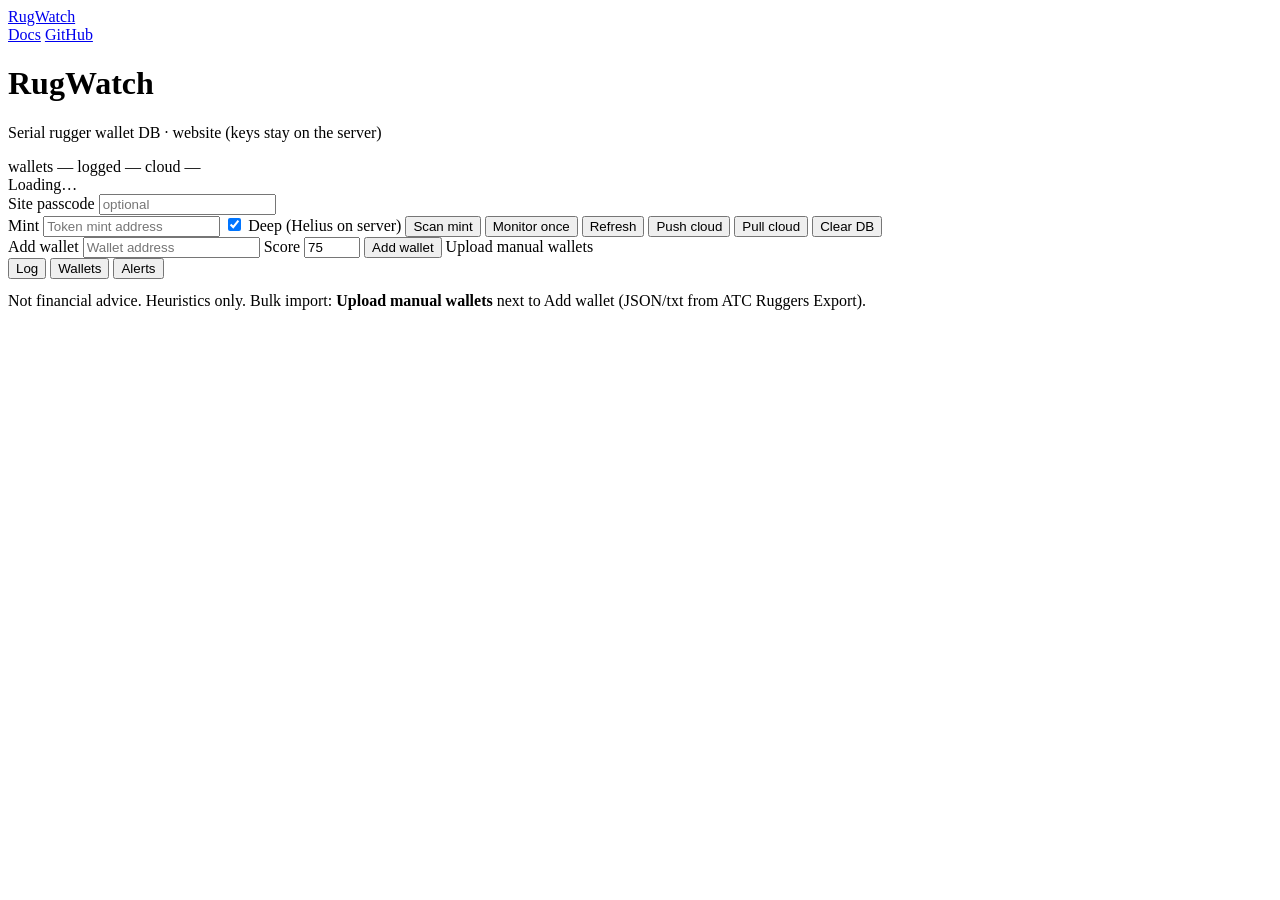
==== web/index.html @ fac2683c "ui: remove toolbar Copy mint; mint copy only in Wallets tab" ====
<!DOCTYPE html>
<html lang="en">
<head>
  <meta charset="utf-8" />
  <meta name="viewport" content="width=device-width, initial-scale=1" />
  <meta name="referrer" content="no-referrer" />
  <title>RugWatch — serial wallet DB</title>
  <link rel="stylesheet" href="/styles.css" />
</head>
<body>
  <div class="app">
    <nav class="site-nav" aria-label="Main">
      <div class="site-nav-inner">
        <div class="nav-left">
          <a class="nav-brand" href="/" title="Home">RugWatch</a>
        </div>
        <div class="nav-links">
          <a class="nav-link" href="/docs.html" title="How to use RugWatch">Docs</a>
          <a
            class="nav-link"
            href="https://github.com/Greenwolf30/RugWatch"
            target="_blank"
            rel="noopener noreferrer"
            title="Open project on GitHub"
            >GitHub</a
          >
        </div>
      </div>
    </nav>

    <header class="top">
      <div class="brand">
        <h1>RugWatch</h1>
        <p class="tag">Serial rugger wallet DB · website (keys stay on the server)</p>
      </div>
      <div class="pills" id="pillsBar" title="wallets = local now · logged = lifetime · cloud = GitHub now">
        <span class="pill pill-wallets" id="pillWallets">wallets —</span>
        <span class="pill pill-logged" id="pillLogged">logged —</span>
        <span class="pill pill-cloud" id="pillCloud">cloud —</span>
      </div>
      <div class="stats" id="statsBar">Loading…</div>
      <div class="gear">
        <label title="Required if server set WEB_API_TOKEN">Site passcode
          <input type="password" id="siteToken" placeholder="optional" autocomplete="off" />
        </label>
      </div>
    </header>

    <section class="toolbar">
      <label class="mint-lab">Mint
        <input type="text" id="mintInput" class="mono" placeholder="Token mint address" />
      </label>
      <label class="chk"><input type="checkbox" id="deepScan" checked /> Deep (Helius on server)</label>
      <button type="button" id="btnScan" class="btn accent">Scan mint</button>
      <button type="button" id="btnMonitor" class="btn">Monitor once</button>
      <button type="button" id="btnRefresh" class="btn">Refresh</button>
      <button type="button" id="btnPushCloud" class="btn">Push cloud</button>
      <button type="button" id="btnPullCloud" class="btn">Pull cloud</button>
      <button type="button" id="btnClearDb" class="btn danger">Clear DB</button>
    </section>

    <section class="toolbar manual">
      <label>Add wallet
        <input type="text" id="walletInput" class="mono" placeholder="Wallet address" />
      </label>
      <label>Score <input type="number" id="scoreInput" value="75" min="0" max="100" /></label>
      <button type="button" id="btnAdd" class="btn">Add wallet</button>
      <!-- File upload next to Add wallet (no Upload tab) -->
      <label class="btn file-btn" id="btnUploadLabel">Upload manual wallets
        <input type="file" id="fileInput" accept=".json,.txt,text/plain,application/json" hidden />
      </label>
      <span id="uploadStatus" class="status inline-status" hidden></span>
    </section>

    <nav class="tabs" role="tablist">
      <button type="button" class="tab active" data-tab="log" role="tab">Log</button>
      <button type="button" class="tab" data-tab="wallets" role="tab">Wallets</button>
      <button type="button" class="tab" data-tab="alerts" role="tab">Alerts</button>
    </nav>

    <main>
      <section id="panel-log" class="panel active" data-panel="log">
        <pre id="logBox" class="box mono"></pre>
      </section>

      <section id="panel-wallets" class="panel" data-panel="wallets">
        <div id="walletsBox" class="box mono wallets-list" role="list"></div>
      </section>

      <section id="panel-alerts" class="panel" data-panel="alerts">
        <pre id="alertsBox" class="box mono"></pre>
      </section>
    </main>

    <footer class="foot">
      Not financial advice. Heuristics only.
      Bulk import: <strong>Upload manual wallets</strong> next to Add wallet (JSON/txt from ATC Ruggers Export).
    </footer>
  </div>
  <script src="/config.js"></script>
  <script src="/app.js"></script>
</body>
</html>
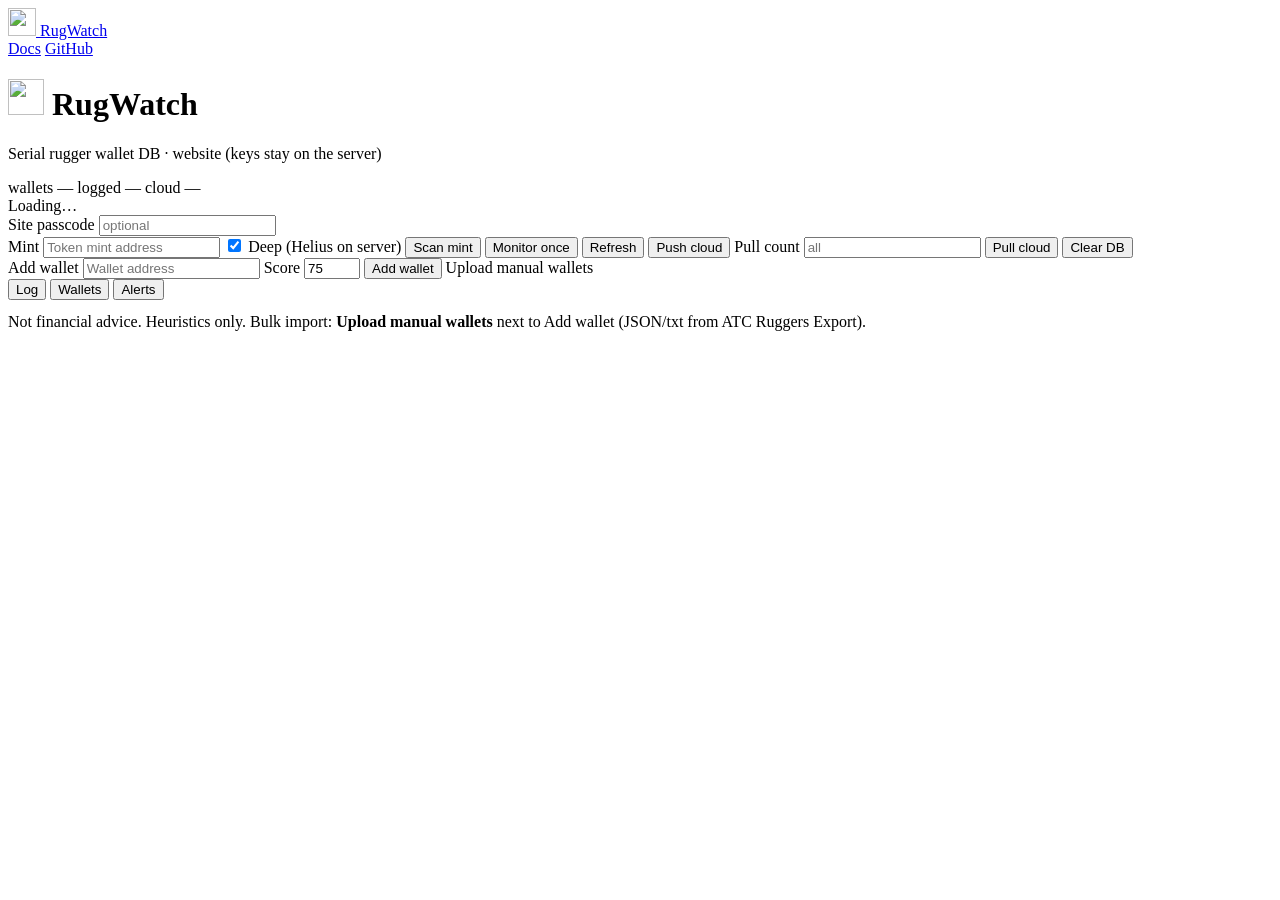
==== commit a8273a53: "Web: pull-count input (N or all) next to Pull cloud; shield logo" ====
--- a/web/index.html
+++ b/web/index.html
@@ -5,6 +5,7 @@
   <meta name="viewport" content="width=device-width, initial-scale=1" />
   <meta name="referrer" content="no-referrer" />
   <title>RugWatch — serial wallet DB</title>
+  <link rel="icon" href="/logo.svg" type="image/svg+xml" />
   <link rel="stylesheet" href="/styles.css" />
 </head>
 <body>
@@ -12,10 +13,20 @@
     <nav class="site-nav" aria-label="Main">
       <div class="site-nav-inner">
         <div class="nav-left">
-          <a class="nav-brand" href="/" title="Home">RugWatch</a>
+          <a class="nav-brand" href="/" title="Home">
+            <img class="nav-logo" src="/logo.svg" width="28" height="28" alt="" />
+            <span>RugWatch</span>
+          </a>
         </div>
         <div class="nav-links">
-          <a class="nav-link" href="/docs.html" title="How to use RugWatch">Docs</a>
+          <a
+            class="nav-link"
+            href="https://github.com/Greenwolf30/RugWatch/blob/main/RugCheck%20Documentation.md"
+            target="_blank"
+            rel="noopener noreferrer"
+            title="RugWatch documentation on GitHub"
+            >Docs</a
+          >
           <a
             class="nav-link"
             href="https://github.com/Greenwolf30/RugWatch"
@@ -30,7 +41,10 @@
 
     <header class="top">
       <div class="brand">
-        <h1>RugWatch</h1>
+        <h1 class="brand-title">
+          <img class="brand-logo" src="/logo.svg" width="36" height="36" alt="" />
+          <span>RugWatch</span>
+        </h1>
         <p class="tag">Serial rugger wallet DB · website (keys stay on the server)</p>
       </div>
       <div class="pills" id="pillsBar" title="wallets = local now · logged = lifetime · cloud = GitHub now">
@@ -55,6 +69,17 @@
       <button type="button" id="btnMonitor" class="btn">Monitor once</button>
       <button type="button" id="btnRefresh" class="btn">Refresh</button>
       <button type="button" id="btnPushCloud" class="btn">Push cloud</button>
+      <label class="pull-limit-lab" title="How many cloud wallets to pull this time. Leave blank or type all for every shard.">
+        Pull count
+        <input
+          type="text"
+          id="pullLimitInput"
+          class="mono pull-limit-input"
+          placeholder="all"
+          inputmode="numeric"
+          autocomplete="off"
+        />
+      </label>
       <button type="button" id="btnPullCloud" class="btn">Pull cloud</button>
       <button type="button" id="btnClearDb" class="btn danger">Clear DB</button>
     </section>
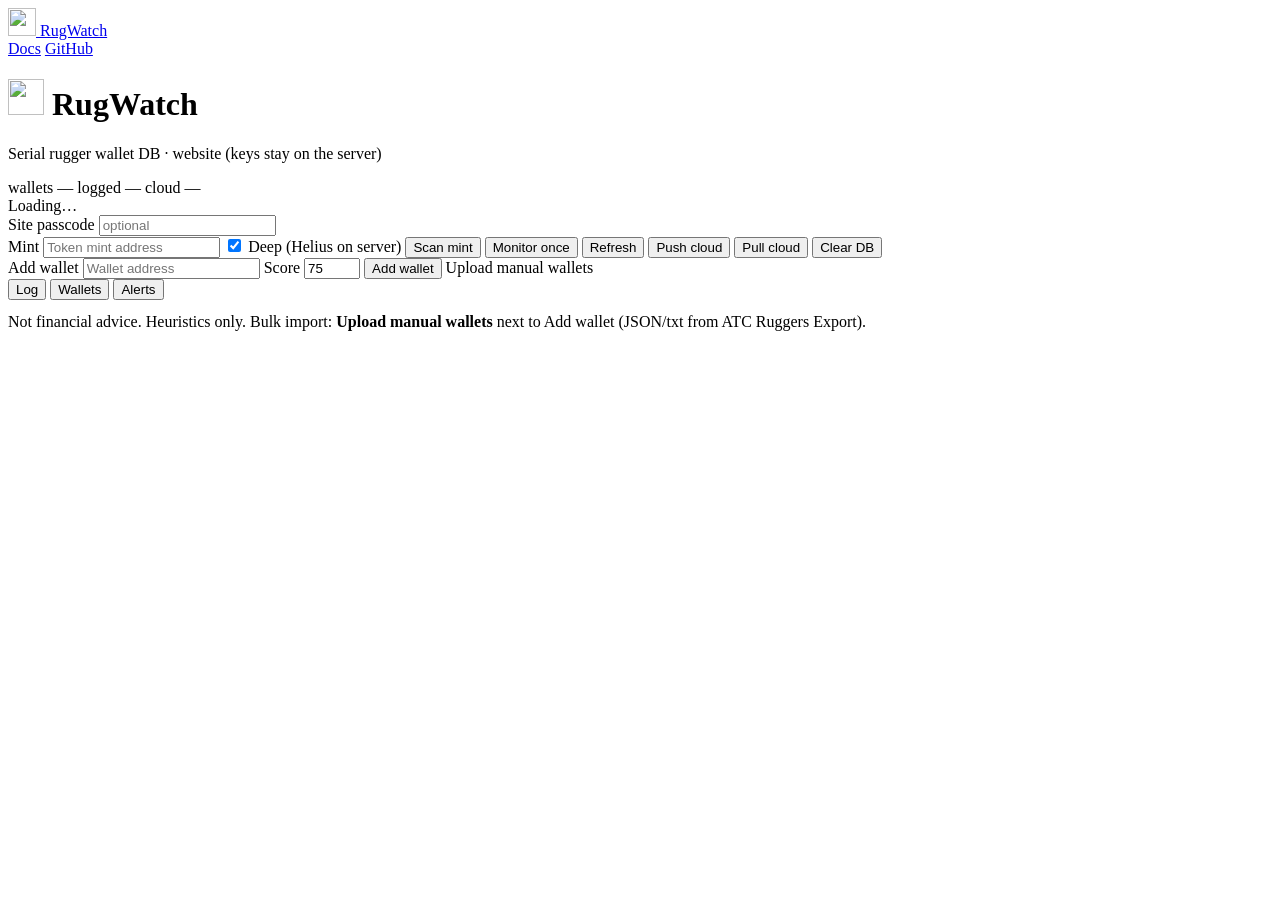
==== commit 4cb854f9: "Pull cloud: warn + prompt amount + confirm (remove permanent input bar)" ====
--- a/web/index.html
+++ b/web/index.html
@@ -69,17 +69,6 @@
       <button type="button" id="btnMonitor" class="btn">Monitor once</button>
       <button type="button" id="btnRefresh" class="btn">Refresh</button>
       <button type="button" id="btnPushCloud" class="btn">Push cloud</button>
-      <label class="pull-limit-lab" title="How many cloud wallets to pull this time. Leave blank or type all for every shard.">
-        Pull count
-        <input
-          type="text"
-          id="pullLimitInput"
-          class="mono pull-limit-input"
-          placeholder="all"
-          inputmode="numeric"
-          autocomplete="off"
-        />
-      </label>
       <button type="button" id="btnPullCloud" class="btn">Pull cloud</button>
       <button type="button" id="btnClearDb" class="btn danger">Clear DB</button>
     </section>
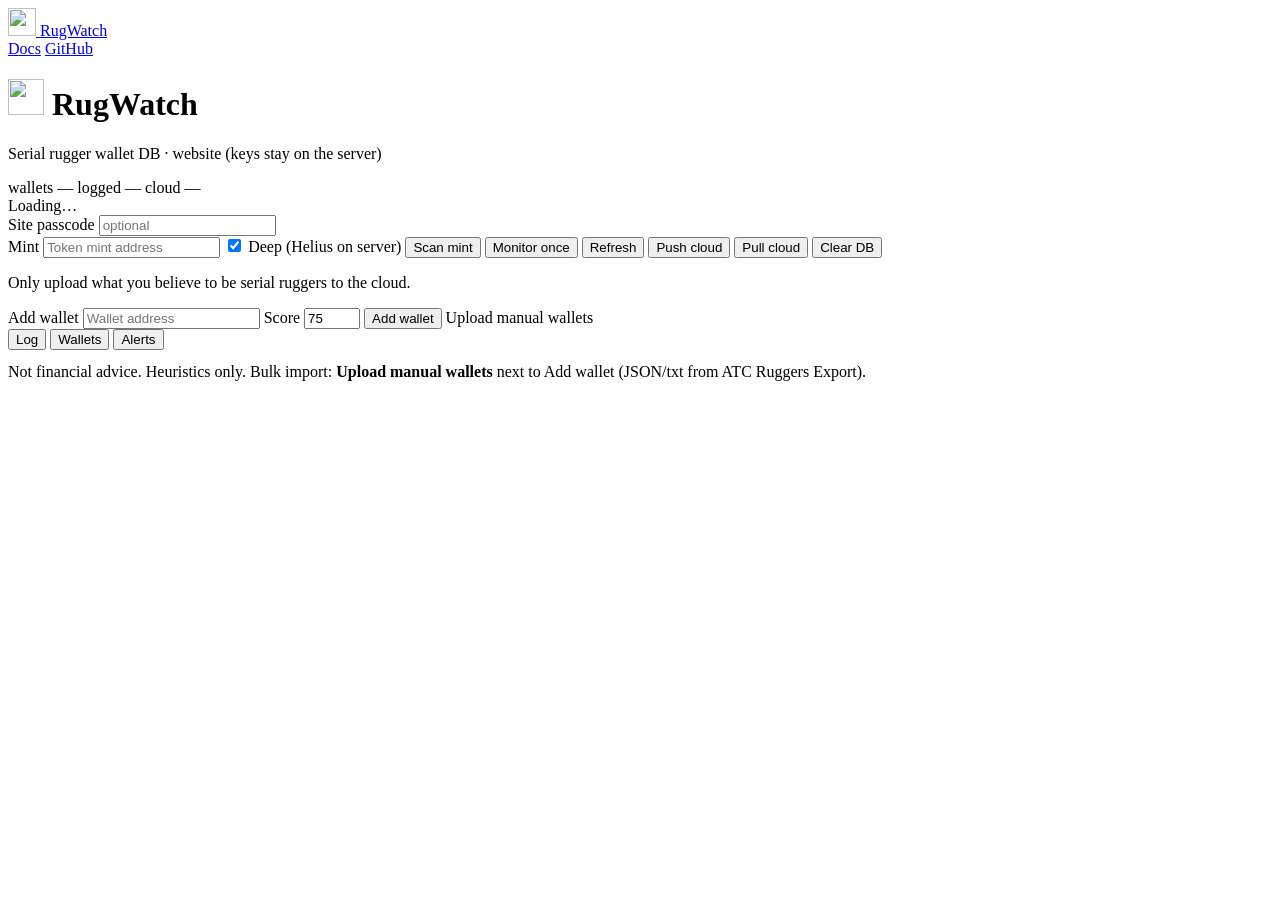
==== commit ba7e8144: "Dim yellow banner: only upload serial ruggers to the cloud." ====
--- a/web/index.html
+++ b/web/index.html
@@ -66,12 +66,16 @@
       </label>
       <label class="chk"><input type="checkbox" id="deepScan" checked /> Deep (Helius on server)</label>
       <button type="button" id="btnScan" class="btn accent">Scan mint</button>
-      <button type="button" id="btnMonitor" class="btn">Monitor once</button>
+      <button type="button" id="btnMonitor" class="btn" title="Scan up to 25 never-seen launches vs local DB (score≥40). 5 min cooldown after each run.">Monitor once</button>
       <button type="button" id="btnRefresh" class="btn">Refresh</button>
       <button type="button" id="btnPushCloud" class="btn">Push cloud</button>
       <button type="button" id="btnPullCloud" class="btn">Pull cloud</button>
       <button type="button" id="btnClearDb" class="btn danger">Clear DB</button>
     </section>
+
+    <p class="cloud-upload-banner" role="note">
+      Only upload what you believe to be serial ruggers to the cloud.
+    </p>
 
     <section class="toolbar manual">
       <label>Add wallet
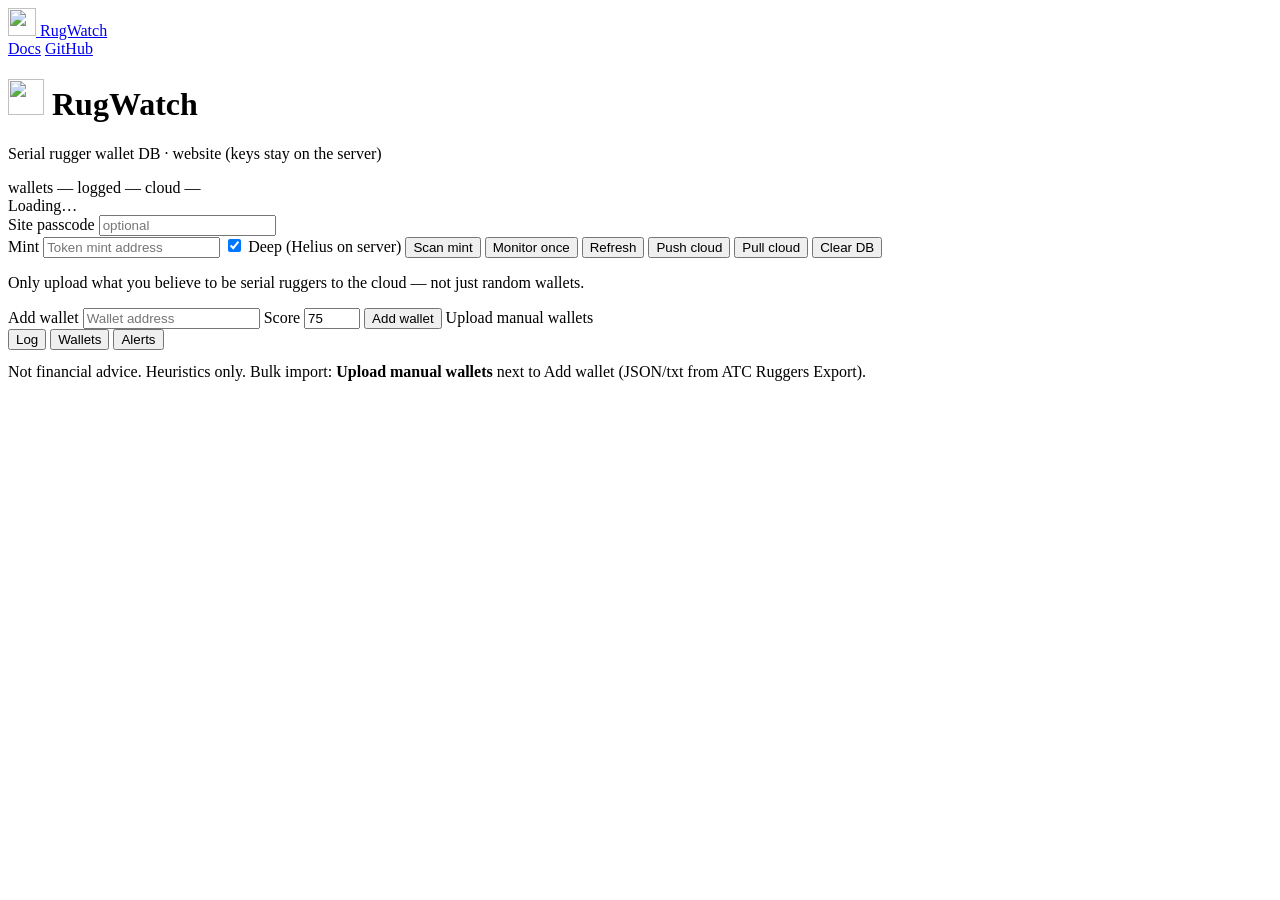
==== commit 6d6ef8d3: "Banner: serial ruggers only, not just random wallets." ====
--- a/web/index.html
+++ b/web/index.html
@@ -74,7 +74,7 @@
     </section>
 
     <p class="cloud-upload-banner" role="note">
-      Only upload what you believe to be serial ruggers to the cloud.
+      Only upload what you believe to be serial ruggers to the cloud — not just random wallets.
     </p>
 
     <section class="toolbar manual">
